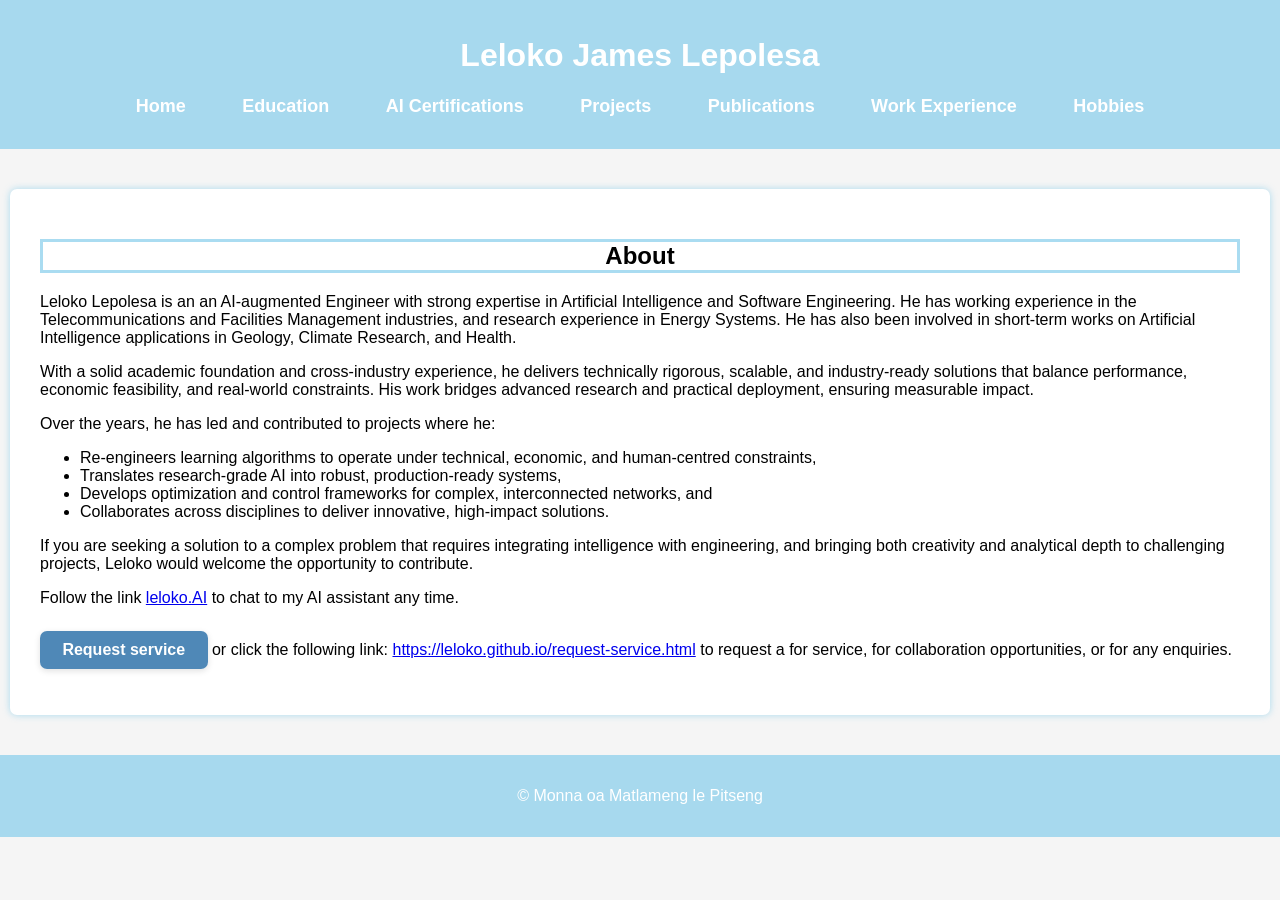
==== index.html @ fa621595 "removed tab for form" ====
<!DOCTYPE html>
<html lang="en">
<head>
    <meta charset="UTF-8">
    <meta name="viewport" content="width=device-width, initial-scale=1.0">
    <title>Leloko Lepolesa</title>
    <link rel="stylesheet" href="styles.css">
</head>
<body>
    <header>
        <h1>Leloko James Lepolesa</h1>
        <nav>
            <ul>
                <li><a href="index.html"><strong>Home</strong></a></li>
                <li><a href="education.html"><strong>Education</strong></a></li>
                <li><a href="certifications.html"><strong>AI Certifications</strong></a></li>
                <li><a href="projects.html"><strong>Projects</strong></a></li>
                <li><a href="publications.html"><strong>Publications</strong></a></li>
        		<li><a href="work_experience.html"><strong>Work Experience</strong></a></li>
                <li><a href="hobbies.html"><strong>Hobbies</strong></a></li>
                <!-- <li><a href="request-service.html"><strong>Request service</strong></a></li> -->
            </ul>
        </nav>
    </header>
    
    <section id="home" class = "content active">
        <h2> About </h2>
		<p>
		    Leloko Lepolesa is an an AI-augmented Engineer with strong expertise in Artificial Intelligence and Software Engineering.
			He has working experience in the Telecommunications and Facilities Management industries, and research experience in Energy Systems.
			He has also been involved in short-term works on Artificial Intelligence applications in Geology, Climate Research, and Health.
		</p>
		<p>
		    With a solid academic foundation and cross-industry experience, he delivers technically rigorous, scalable, 
		    and industry-ready solutions that balance performance, economic feasibility, and real-world constraints. 
		    His work bridges advanced research and practical deployment, ensuring measurable impact.
		</p>
		<p>
		    Over the years, he has led and contributed to projects where he:
		</p>
		<ul>
		    <li>Re-engineers learning algorithms to operate under technical, economic, and human-centred constraints,</li>
		    <li>Translates research-grade AI into robust, production-ready systems,</li>
		    <li>Develops optimization and control frameworks for complex, interconnected networks, and</li>
		    <li>Collaborates across disciplines to deliver innovative, high-impact solutions.</li>
		</ul>
		<p>
		    If you are seeking a solution to a complex problem that requires integrating intelligence with engineering,
		    and bringing both creativity and analytical depth to challenging projects, Leloko would welcome the opportunity 
		    to contribute.
		</p>
		<p> Follow the link <a href="https://ai-clone-2l9vq7ueg-lelokolepolesa-2777s-projects.vercel.app/"
						target="_blank"
						rel="noopener noreferrer">
						leloko.AI</a> 
			to chat to my AI assistant any time.</p>
		<p>
			<a href="request-service.html" class="btn-request-service">Request service</a>
			or click the following link: <a href="https://leloko.github.io/request-service.html"
			target="_blank"
			rel="noopener noreferrer">
			https://leloko.github.io/request-service.html</a>
			to request a for service, for collaboration opportunities, or for any enquiries.
		</p>
    </section>
    
    <footer>
        <p>&copy; Monna oa Matlameng le Pitseng</p>
    </footer>
	
	<!-- <script>
        function showTab(tabId) {
            let sections = document.querySelectorAll('.content');
            sections.forEach(section => section.classList.remove('active'));
            document.getElementById(tabId).classList.add('active');
        }
    </script> -->
</body>
</html>
---- styles.css ----
/* ---------- BODY ---------- */
body {
    font-family: Arial, sans-serif;
    margin: 0;
    background-color: rgb(245, 245, 245);
}

/* ---------- HEADER & FOOTER ---------- */
header, footer {
    background: rgba(135,206,235,0.7);
    color: white;
    padding: 1rem;
    text-align: center;
}

/* ---------- NAVIGATION ---------- */
nav ul {
    list-style: none;
    padding: 0;
}

nav ul li {
    display: inline;
    margin: 0 14px;
}

nav ul li a {
    color: white;
    text-decoration: none;
    padding: 8px 12px;
    font-size: 18px;
    font-weight: 600;
}

/* ---------- SECTION CONTENT ---------- */
section.content {
    max-width: 1200px;
    margin: 40px auto;
    padding: 30px;
    background: white;
    border-radius: 7px;
    box-shadow: 0 0 7px rgba(135,206,235,0.7);
}

.content h2 {
    border: 3px solid rgba(135,206,235,0.7);
    text-align: center;
}

/* ---------- JOB DIVS ---------- */
.job {
    margin-bottom: 20px;
    border-bottom: 1px solid rgba(135,206,235,0.4);
    padding-bottom: 10px;
}

/* ---------- HOBBY GRID ---------- */
.hobby-grid {
    display: grid;
    grid-template-columns: repeat(2, 1fr); /* 2 cards per row */
    gap: 25px;
    padding: 20px;
}

/* Mobile → 1 card */
@media (max-width: 768px) {
    .hobby-grid {
        grid-template-columns: 1fr;
    }
}

/* ---------- HOBBY CARDS ---------- */
.hobby-card {
    height: 350px;                   /* Fixed card height */
    border-radius: 12px;
    overflow: hidden;
    box-shadow: 0 4px 12px rgba(0,0,0,0.1);
    position: center;
    /* position: relative; */
}

/* Images inside the card */
.hobby-card img, 
.slide {
    width: 100%;
    height: 89%;
    object-fit: cover;               /* Fill card properly */
    object-position: center;         /* Center image */
    transition: transform 0.5s ease; /* Smooth zoom */
}

.hobby-card p {
    /* border: 3px solid rgba(135,206,235,0.7); */
    text-align: center;
}

/* ---------- SLIDER CONTAINER ---------- */
.slider {
    position: relative;
    width: 100%;
    height: 89%;                     /* Fill hobby-card */
    overflow: hidden;
}

/* SLIDE IMAGES */
.slide {
    position: absolute;
    width: 100%;
    height: 89%;
    opacity: 0;
    transition: opacity 0.8s ease-in-out, transform 0.6s ease;
}

/* Active slide */
.slide.active {
    opacity: 1;
}

/* ---------- ZOOM ON HOVER ---------- */
.hobby-card:hover .slide.active {
    transform: scale(1.2);
}

/* ---------- REQUEST SERVICE CTA & FORM ---------- */
.btn-request-service {
    display: inline-block;
    margin-top: 0.5rem;
    padding: 0.65rem 1.4rem;
    background: rgba(70, 130, 180, 0.95);
    color: white;
    text-decoration: none;
    font-weight: 600;
    border-radius: 7px;
    box-shadow: 0 2px 6px rgba(0, 0, 0, 0.12);
}

.btn-request-service:hover {
    background: rgba(70, 130, 180, 1);
}

.form-intro {
    max-width: 560px;
    margin: 0 auto 1.25rem;
    text-align: center;
}

.service-form {
    max-width: 560px;
    margin: 0 auto;
}

.service-form label {
    display: block;
    margin-top: 1rem;
    font-weight: 600;
}

.service-form input[type="text"],
.service-form input[type="email"],
.service-form textarea {
    width: 100%;
    box-sizing: border-box;
    margin-top: 0.35rem;
    padding: 0.55rem 0.65rem;
    border: 1px solid #ccc;
    border-radius: 5px;
    font-family: inherit;
    font-size: 1rem;
}

.service-form textarea {
    resize: vertical;
    min-height: 120px;
}

.required-mark {
    font-weight: 400;
    color: #555;
    font-size: 0.9rem;
}

.optional-mark {
    font-weight: 400;
    color: #666;
    font-size: 0.9rem;
}

.form-honeypot {
    position: absolute;
    left: -9999px;
    opacity: 0;
    height: 0;
    width: 0;
    pointer-events: none;
}

.btn-send {
    margin-top: 1.35rem;
    padding: 0.65rem 1.75rem;
    background: rgba(135, 206, 235, 0.95);
    color: #fff;
    border: none;
    border-radius: 7px;
    cursor: pointer;
    font-size: 1rem;
    font-weight: 600;
    font-family: inherit;
}

.btn-send:hover:not(:disabled) {
    background: rgba(70, 130, 180, 0.95);
}

.btn-send:disabled {
    opacity: 0.7;
    cursor: not-allowed;
}

.form-status {
    max-width: 560px;
    margin: 1.25rem auto 0;
    min-height: 1.25em;
    text-align: center;
    font-weight: 600;
}

.form-status-success {
    color: #1b6b1b;
}

.form-status-error {
    color: #a32020;
}
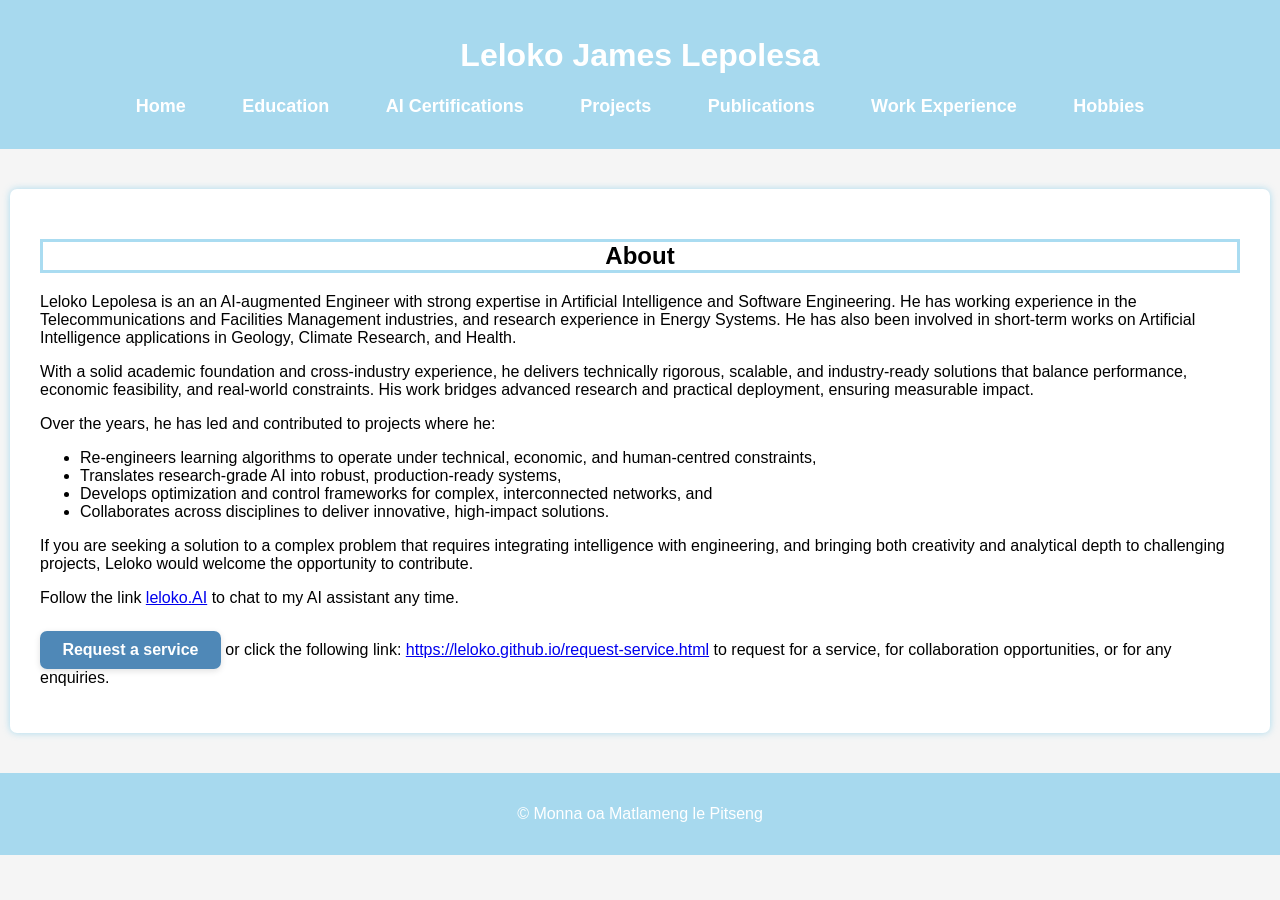
==== commit 98a2f291: "typo corrections" ====
--- a/index.html
+++ b/index.html
@@ -49,18 +49,22 @@
 		    and bringing both creativity and analytical depth to challenging projects, Leloko would welcome the opportunity 
 		    to contribute.
 		</p>
-		<p> Follow the link <a href="https://ai-clone-2l9vq7ueg-lelokolepolesa-2777s-projects.vercel.app/"
+		<p> Follow the link <a href="https://leloko-ai.vercel.app/"
 						target="_blank"
 						rel="noopener noreferrer">
 						leloko.AI</a> 
 			to chat to my AI assistant any time.</p>
 		<p>
-			<a href="request-service.html" class="btn-request-service">Request service</a>
+			<a href="request-service.html" class="btn-request-service"
+			target="_blank"
+			rel="noopener noreferrer">
+			Request a service</a>
+			
 			or click the following link: <a href="https://leloko.github.io/request-service.html"
 			target="_blank"
 			rel="noopener noreferrer">
 			https://leloko.github.io/request-service.html</a>
-			to request a for service, for collaboration opportunities, or for any enquiries.
+			to request for a service, for collaboration opportunities, or for any enquiries.
 		</p>
     </section>
     
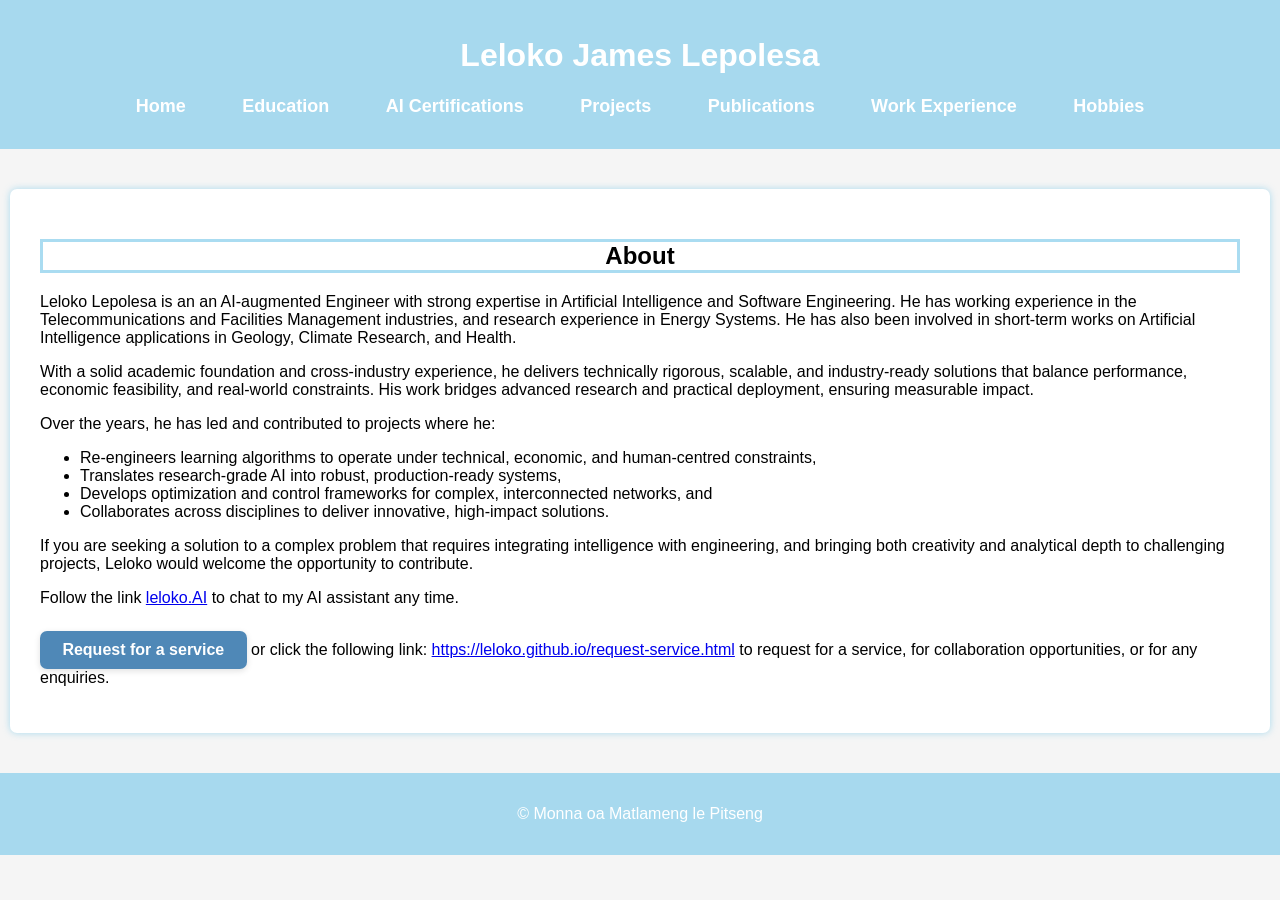
==== commit 9e880ea2: "typo corrections" ====
--- a/index.html
+++ b/index.html
@@ -58,7 +58,7 @@
 			<a href="request-service.html" class="btn-request-service"
 			target="_blank"
 			rel="noopener noreferrer">
-			Request a service</a>
+			Request for a service</a>
 			
 			or click the following link: <a href="https://leloko.github.io/request-service.html"
 			target="_blank"
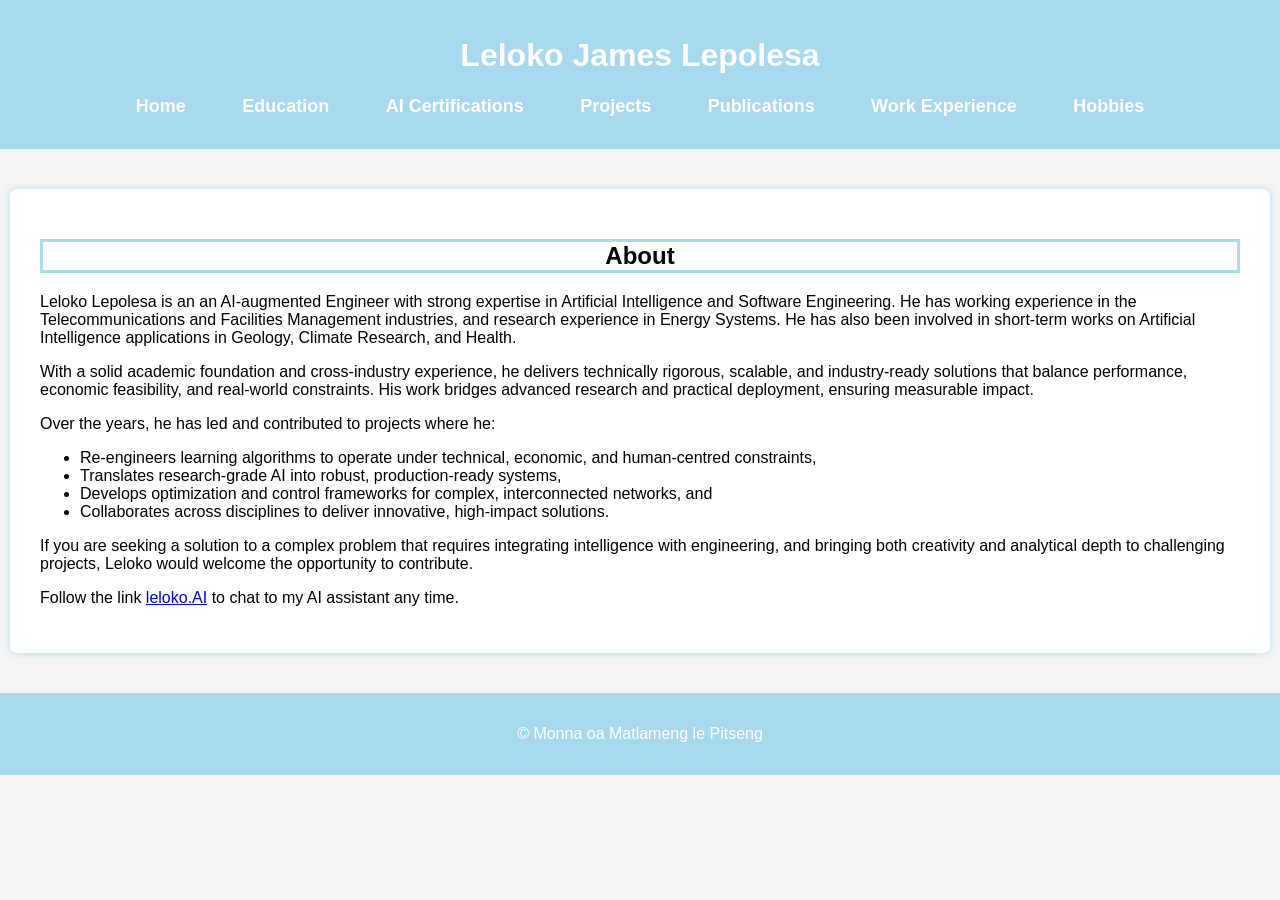
==== commit 94048a78: "Update index.html" ====
--- a/index.html
+++ b/index.html
@@ -54,7 +54,7 @@
 						rel="noopener noreferrer">
 						leloko.AI</a> 
 			to chat to my AI assistant any time.</p>
-		<p>
+		<!-- <p>
 			<a href="request-service.html" class="btn-request-service"
 			target="_blank"
 			rel="noopener noreferrer">
@@ -65,7 +65,7 @@
 			rel="noopener noreferrer">
 			https://leloko.github.io/request-service.html</a>
 			to request for a service, for collaboration opportunities, or for any enquiries.
-		</p>
+		</p> -->
     </section>
     
     <footer>
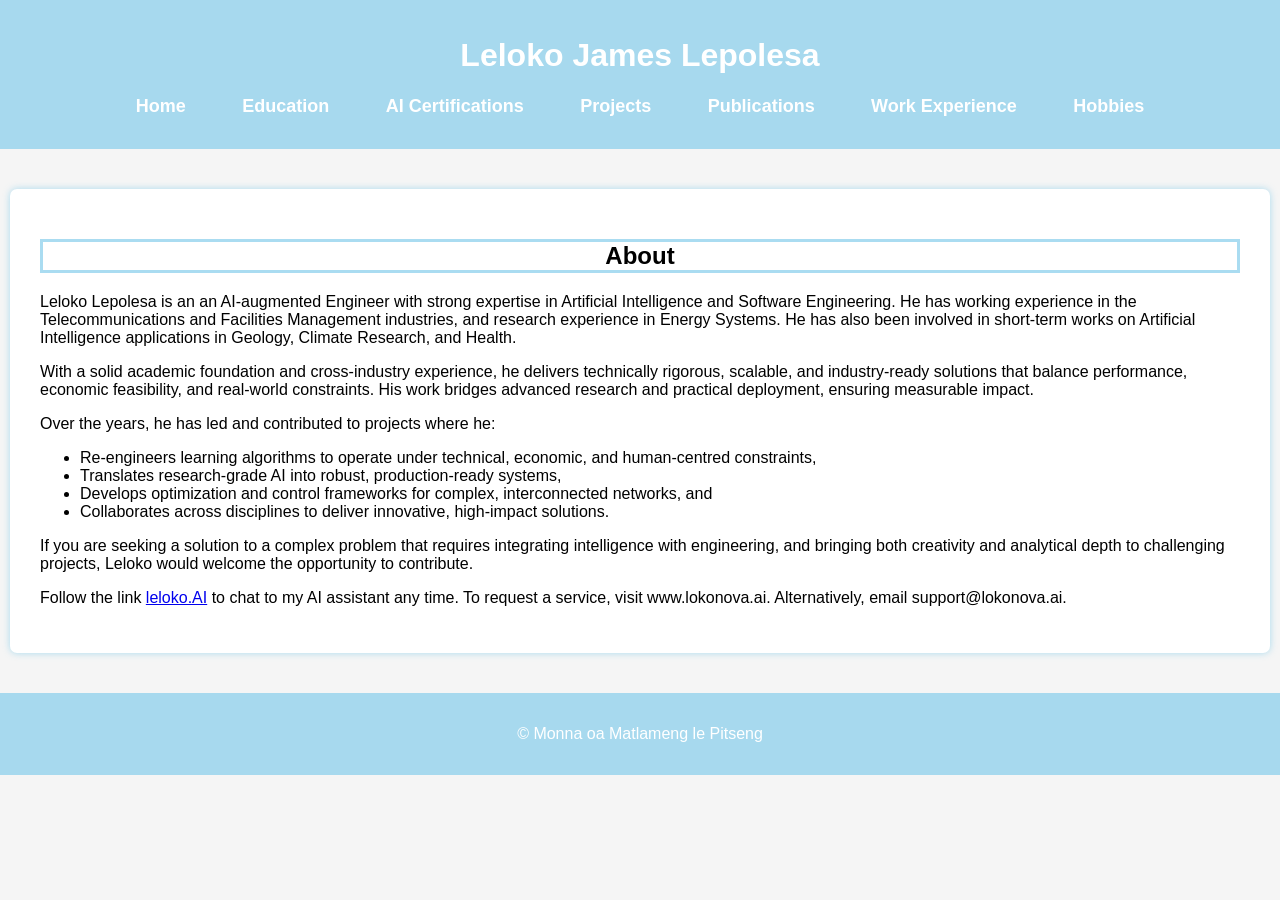
==== commit d0443aba: "Update index.html" ====
--- a/index.html
+++ b/index.html
@@ -53,7 +53,7 @@
 						target="_blank"
 						rel="noopener noreferrer">
 						leloko.AI</a> 
-			to chat to my AI assistant any time.</p>
+			to chat to my AI assistant any time. To request a service, visit www.lokonova.ai. Alternatively, email support@lokonova.ai.</p>
 		<!-- <p>
 			<a href="request-service.html" class="btn-request-service"
 			target="_blank"
